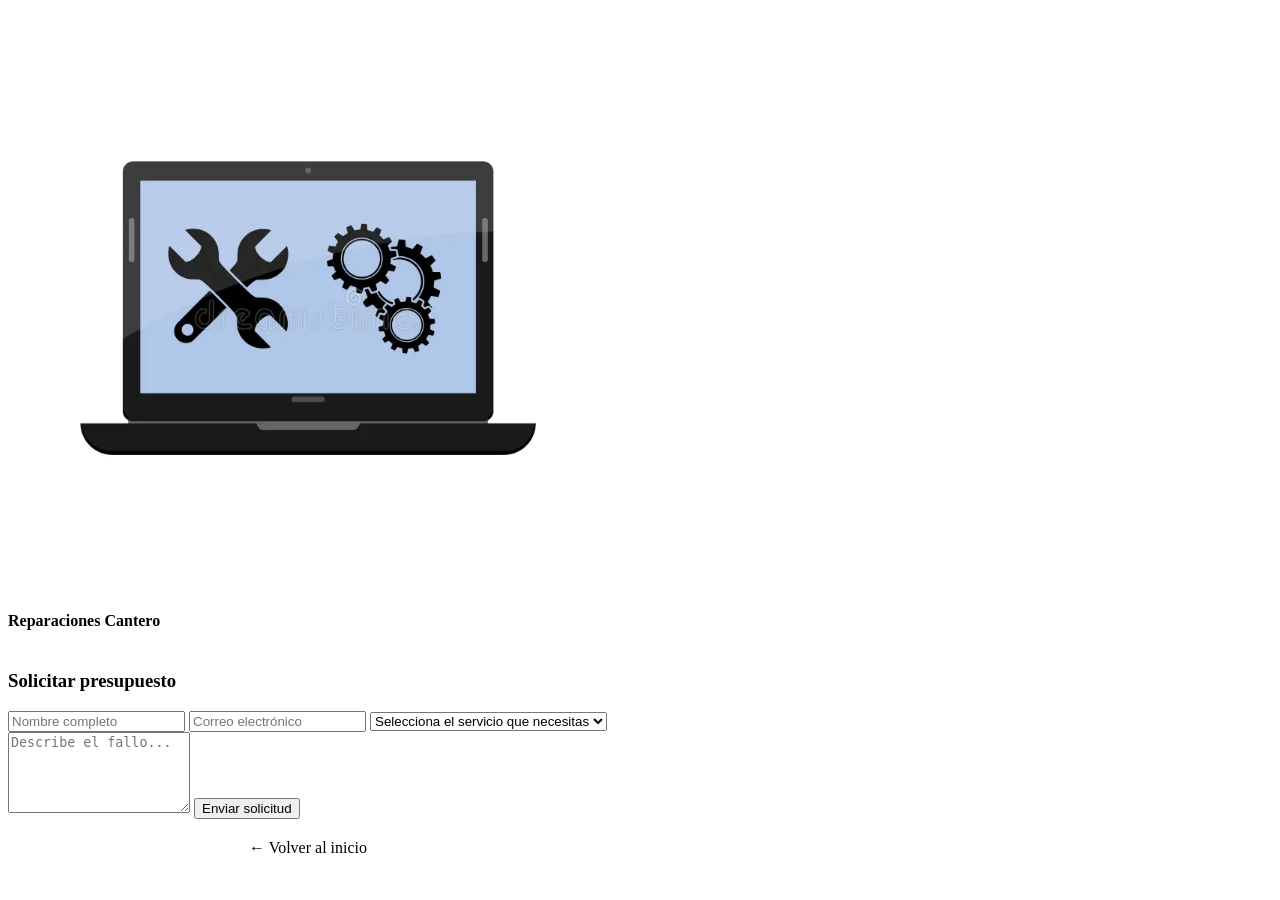
==== presupuesto.html @ 29960d50 "Create presupuesto.html" ====
<!doctype html>
<html lang="es">
<head>
  <meta charset="utf-8">
  <title>Solicitar Presupuesto — Reparaciones Cantero</title>
  <link rel="stylesheet" href="css/styles.css">
</head>
<body>
  <div class="container" style="max-width: 600px;">
    <header>
      <div class="brand">
         <div class="logo"><img src="imagenes/reparación-de-portátiles.ico" style="width:100%"></div>
         <div style="font-weight:700">Reparaciones Cantero</div>
      </div>
    </header>

    <section class="card" style="margin-top: 40px;">
      <h3>Solicitar presupuesto</h3>
      <form>
        <input type="text" placeholder="Nombre completo" required>
        <input type="email" placeholder="Correo electrónico" required>
        <select name="servicio" required>
            <option value="" disabled selected>Selecciona el servicio que necesitas</option>
            <option value="pantalla">Cambio de pantalla</option>
            <option value="bateria">Cambio de batería</option>
            <option value="placa">Reparación de placa base</option>
            <option value="datos">Recuperación de datos</option>
          </select>
        <textarea rows="5" placeholder="Describe el fallo..."></textarea>
        <button type="submit">Enviar solicitud</button>
      </form>
      <div style="text-align: center; margin-top: 20px;">
        <a href="index.html" style="color: var(--muted); text-decoration: none;">← Volver al inicio</a>
      </div>
    </section>
  </div>
</body>
</html>
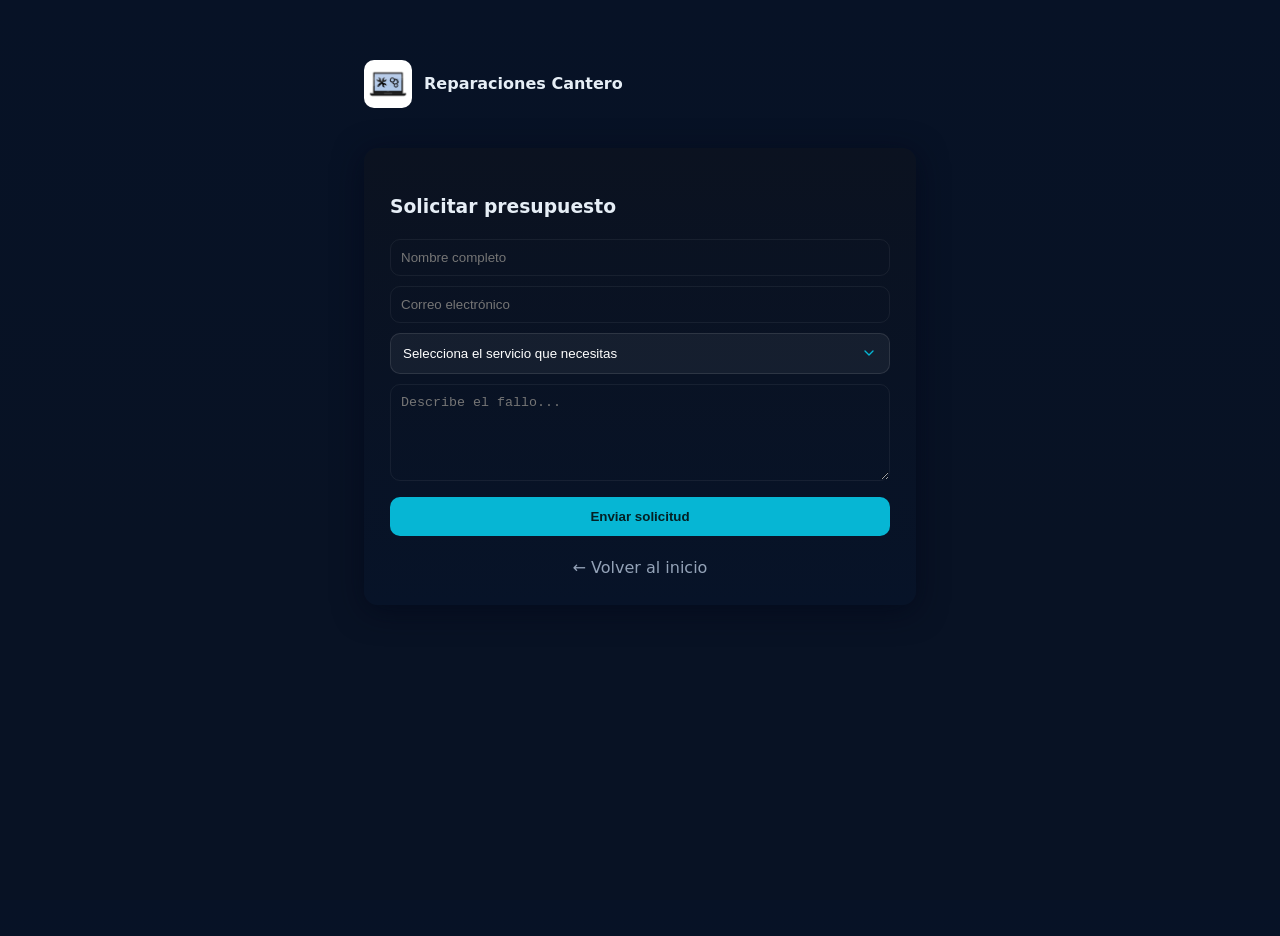
==== commit d5ab5f5d: "Fix stylesheet link path in presupuesto.html" ====
--- a/presupuesto.html
+++ b/presupuesto.html
@@ -3,7 +3,7 @@
 <head>
   <meta charset="utf-8">
   <title>Solicitar Presupuesto — Reparaciones Cantero</title>
-  <link rel="stylesheet" href="css/styles.css">
+  <link rel="stylesheet" href="styles.css">
 </head>
 <body>
   <div class="container" style="max-width: 600px;">
--- a/styles.css
+++ b/styles.css
@@ -0,0 +1,276 @@
+:root{
+  --bg:#0f1724;
+  --card:#0b1220;
+  --accent:#06b6d4;
+  --muted:#94a3b8;
+  --glass: rgba(255,255,255,0.04);
+  --max-w:1100px;
+  --radius:14px;
+
+  font-family: 'Inter', system-ui, -apple-system, 'Segoe UI', Roboto, 'Helvetica Neue', Arial;
+}
+
+*{
+  box-sizing:border-box;
+}
+
+html, body{
+  height:100%;
+}
+
+body{
+  margin:0;
+  background:linear-gradient(180deg,#071226 0%, #081224 60%);
+  color:#e6eef6;
+  line-height:1.45;
+}
+
+.container{
+  max-width:var(--max-w);
+  margin:36px auto;
+  padding:24px;
+}
+
+header{
+  display:flex;
+  align-items:center;
+  justify-content:space-between;
+  gap:18px;
+}
+
+.brand{
+  display:flex;
+  align-items:center;
+  gap:12px;
+}
+
+.logo {
+  width: 48px;
+  height: 48px;
+  border-radius: 10px;
+  background: var(--glass);
+  display: block;
+  overflow: hidden;
+}
+
+nav a{
+  color:var(--muted);
+  text-decoration:none;
+  margin-left:18px;
+  font-weight:600;
+}
+
+nav a.primary{
+  color:var(--accent);
+}
+
+.hero{
+  display:grid;
+  grid-template-columns:1fr 420px;
+  gap:28px;
+  align-items:center;
+  margin-top:28px;
+}
+
+.card{
+  background:linear-gradient(180deg,var(--card),#071328);
+  padding:26px;
+  border-radius:var(--radius);
+  box-shadow:0 6px 30px rgba(2,6,23,0.6);
+}
+
+h1{
+  margin:0 0 12px;
+  font-size:28px;
+}
+
+p.lead{
+  color:var(--muted);
+  margin:0 0 18px;
+}
+
+.stats{
+  display:flex;
+  gap:12px;
+  margin-top:18px;
+}
+
+.stat{
+  background:var(--glass);
+  padding:10px 12px;
+  border-radius:10px;
+  text-align:center;
+}
+
+.stat b{
+  display:block;
+  font-size:18px;
+}
+
+.services{
+  display:grid;
+  grid-template-columns:repeat(3,1fr);
+  gap:14px;
+  margin-top:18px;
+}
+
+.service{
+  padding:14px;
+  border-radius:12px;
+  background:rgba(255,255,255,0.02);
+}
+
+.service h4{
+  margin:6px 0 4px;
+}
+
+.service p{
+  color:var(--muted);
+  margin:0;
+  font-size:14px;
+}
+
+form input,
+form textarea,
+form select{
+  width:100%;
+  padding:10px;
+  border-radius:10px;
+  border:1px solid rgba(255,255,255,0.06);
+  background:transparent;
+  color:inherit;
+  margin-bottom:10px;
+}
+
+form button{
+  width:100%;
+  padding:12px;
+  border-radius:10px;
+  border:0;
+  background:var(--accent);
+  color:#042024;
+  font-weight:700;
+  cursor:pointer;
+  transition:0.2s ease;
+}
+
+form button:hover{
+  filter:brightness(1.1);
+}
+
+.process{
+  display:flex;
+  flex-direction:column;
+  gap:12px;
+  margin-top:26px;
+}
+
+.step{
+  display:flex;
+  gap:12px;
+  align-items:flex-start;
+}
+
+.step .num{
+  width:40px;
+  height:40px;
+  border-radius:10px;
+  background:rgba(255,255,255,0.03);
+  display:grid;
+  place-items:center;
+  font-weight:700;
+}
+
+.pricing{
+  display:grid;
+  grid-template-columns:repeat(3,1fr);
+  gap:12px;
+  margin-top:20px;
+}
+
+.price{
+  padding:16px;
+  border-radius:12px;
+  background:linear-gradient(180deg, rgba(255,255,255,0.02), rgba(255,255,255,0.01));
+}
+
+.price h3{
+  margin:0 0 8px;
+}
+
+.muted{
+  color:var(--muted);
+}
+
+.testimonials{
+  margin-top:20px;
+}
+
+.testimonials .item{
+  padding:12px;
+  border-radius:12px;
+  background:var(--glass);
+  margin-bottom:10px;
+}
+
+footer{
+  margin-top:30px;
+  padding:18px;
+  border-radius:12px;
+  background:transparent;
+  color:var(--muted);
+  display:flex;
+  justify-content:space-between;
+  align-items:center;
+}
+
+@media (max-width:980px){
+  .hero{
+    grid-template-columns:1fr;
+  }
+  .services{
+    grid-template-columns:repeat(2,1fr);
+  }
+  .pricing{
+    grid-template-columns:repeat(2,1fr);
+  }
+}
+
+@media (max-width:600px){
+  nav{
+    display:none;
+  }
+  .services{
+    grid-template-columns:1fr;
+  }
+  .pricing{
+    grid-template-columns:1fr;
+  }
+  .container{
+    padding:16px;
+    margin:18px;
+  }
+}
+
+form select {
+  color: #ffffff !important;
+  background-color: rgba(255, 255, 255, 0.05);
+  border: 1px solid rgba(255, 255, 255, 0.1);
+  padding: 12px;
+  border-radius: 10px;
+  width: 100%;
+  appearance: none;
+  background-image: url("data:image/svg+xml,%3Csvg xmlns='http://www.w3.org/2000/svg' width='24' height='24' viewBox='0 0 24 24' fill='none' stroke='%2306b6d4' stroke-width='2' stroke-linecap='round' stroke-linejoin='round'%3E%3Cpolyline points='6 9 12 15 18 9'%3E%3C/polyline%3E%3C/svg%3E");
+  background-repeat: no-repeat;
+  background-position: right 12px center;
+  background-size: 16px;
+}
+
+form select option {
+  background-color: #0b1220;
+  color: #ffffff;
+}
+
+form select option:disabled {
+  color: #64748b;
+}
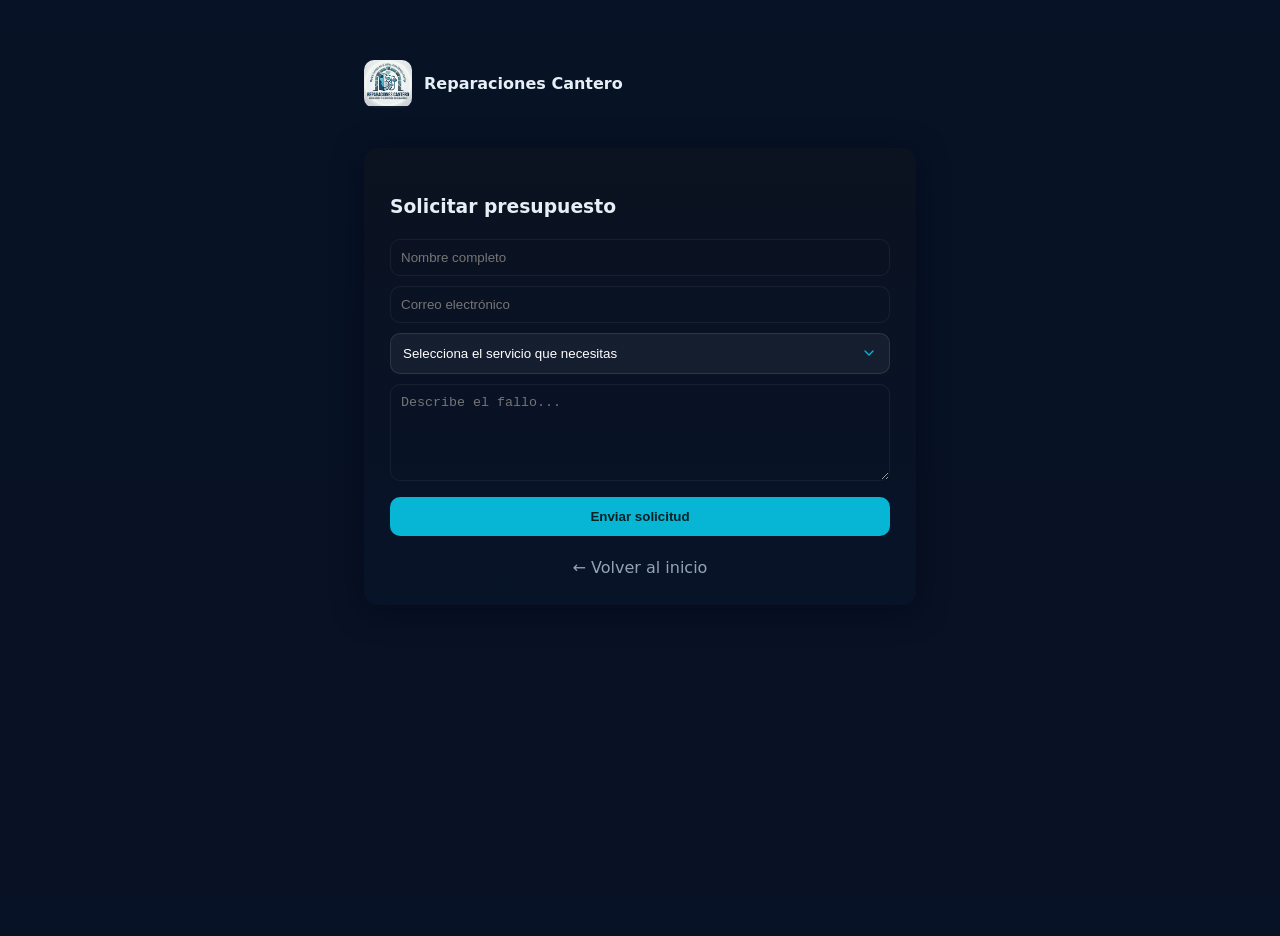
==== commit 78a1a01c: "Update presupuesto.html" ====
--- a/presupuesto.html
+++ b/presupuesto.html
@@ -9,7 +9,7 @@
   <div class="container" style="max-width: 600px;">
     <header>
       <div class="brand">
-         <div class="logo"><img src="imagenes/reparación-de-portátiles.ico" style="width:100%"></div>
+         <div class="logo"><img src="reparación-de-portátiles.ico.png" style="width:100%"></div>
          <div style="font-weight:700">Reparaciones Cantero</div>
       </div>
     </header>
--- a/styles.css
+++ b/styles.css
@@ -223,7 +223,60 @@
   justify-content:space-between;
   align-items:center;
 }
-
+.faq-section {
+  max-width: var(--max-w);
+  margin: 40px auto;
+  padding: 0 24px;
+}
+
+.faq h2 {
+  margin-bottom: 24px;
+  font-size: 26px;
+  color: #ffffff;
+}
+
+.faq-grid {
+  display: flex;
+  flex-direction: column;
+  gap: 12px;
+}
+
+details {
+  background: var(--glass);
+  border-radius: var(--radius);
+  border: 1px solid rgba(255, 255, 255, 0.05);
+  transition: 0.3s ease;
+}
+
+details[open] {
+  border-color: var(--accent);
+}
+
+summary {
+  padding: 18px;
+  font-weight: 600;
+  cursor: pointer;
+  display: flex;
+  justify-content: space-between;
+  align-items: center;
+  list-style: none;
+}
+
+summary::after {
+  content: '+';
+  color: var(--accent);
+  font-size: 20px;
+}
+
+details[open] summary::after {
+  content: '−';
+}
+
+.content {
+  padding: 0 18px 18px;
+  color: var(--muted);
+  line-height: 1.6;
+}
 @media (max-width:980px){
   .hero{
     grid-template-columns:1fr;
@@ -274,3 +327,19 @@
 form select option:disabled {
   color: #64748b;
 }
+
+
+
+button.secondary {
+  background: var(--glass);
+  border: 1px solid var(--accent);
+  color: var(--accent);
+  cursor: pointer;
+  border-radius: 8px;
+  transition: all 0.2s;
+}
+
+button.secondary:hover {
+  background: var(--accent);
+  color: #042024;
+}
